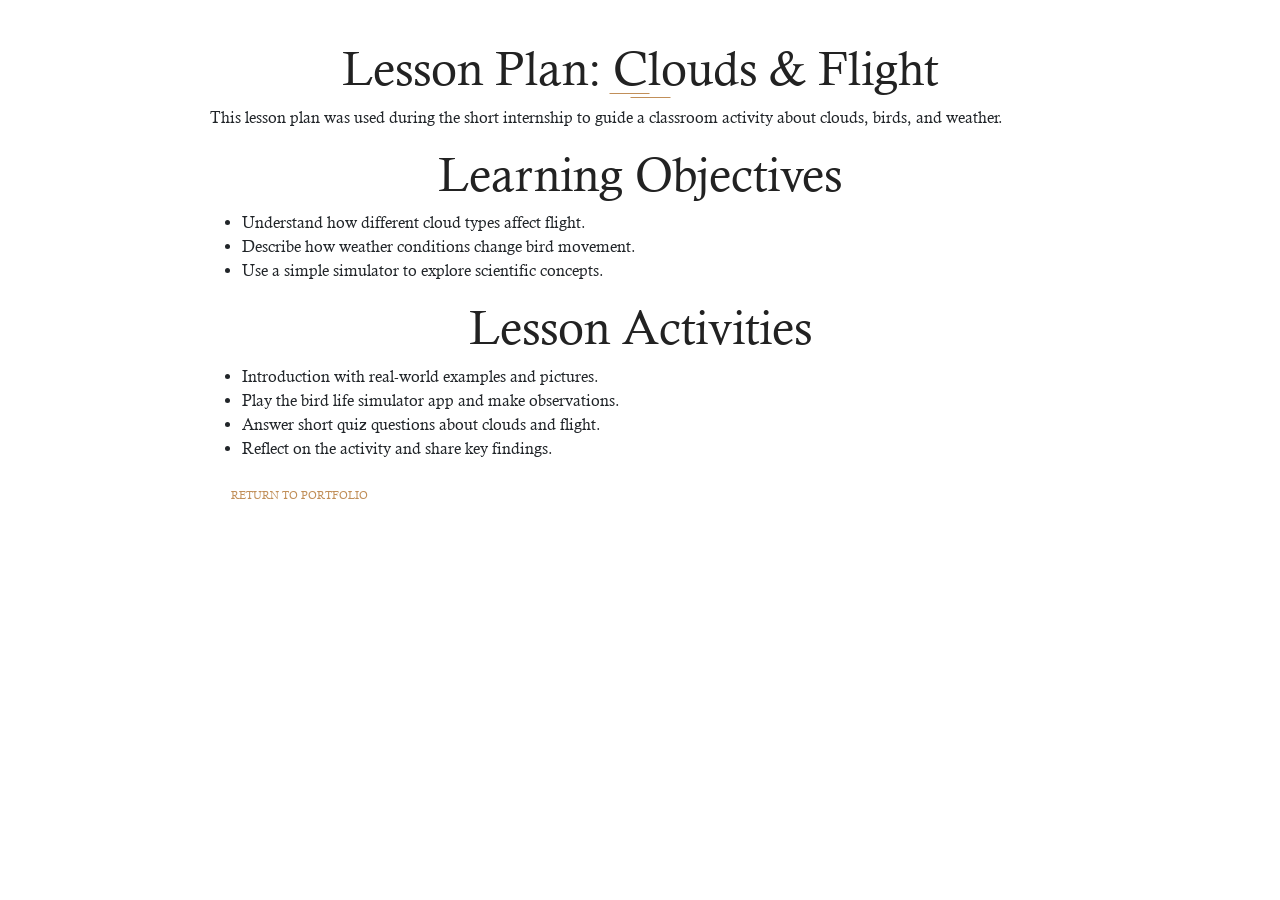
==== lesson-plan-clouds.html @ e79e569e "portfollio evidence section has been added" ====
<!doctype html>
<html lang="en">
<head>
  <meta charset="utf-8">
  <meta name="viewport" content="width=device-width, initial-scale=1, shrink-to-fit=no">
  <link rel="stylesheet" href="css/style.css">
  <link href="https://cdn.jsdelivr.net/npm/bootstrap@5.3.8/dist/css/bootstrap.min.css" rel="stylesheet" crossorigin="anonymous">
  <title>Lesson Plan: Clouds & Flight</title>
</head>
<body>
  <div class="site-container" style="padding: 40px 20px; max-width: 900px; margin: auto;">
    <h1 class="universal-h2 universal-h2-bckg">Lesson Plan: Clouds & Flight</h1>
    <p>This lesson plan was used during the short internship to guide a classroom activity about clouds, birds, and weather.</p>
    <h2 class="universal-h2">Learning Objectives</h2>
    <ul>
      <li>Understand how different cloud types affect flight.</li>
      <li>Describe how weather conditions change bird movement.</li>
      <li>Use a simple simulator to explore scientific concepts.</li>
    </ul>
    <h2 class="universal-h2">Lesson Activities</h2>
    <ul>
      <li>Introduction with real-world examples and pictures.</li>
      <li>Play the bird life simulator app and make observations.</li>
      <li>Answer short quiz questions about clouds and flight.</li>
      <li>Reflect on the activity and share key findings.</li>
    </ul>
    <a href="index.html" class="brand-button">Return to portfolio</a>
  </div>
</body>
</html>
---- css/style.css ----
/*
 * Author by FreeHTML5.co
 * Twitter: https://twitter.com/fh5co
 * Facebook: https://fb.com/fh5co
 * URL: https://freehtml5.co
 */
/* Fonts */
@font-face {
  font-family: 'Calisto-MT';
  src: url(../fonts/Calisto-MT.ttf); }

@font-face {
  font-family: 'Calisto-MT-Italic';
  src: url(../fonts/Calisto-MT-Italic.ttf); }

@font-face {
  font-family: 'Calisto-MT-Bold';
  src: url(../fonts/Calisto-MT-Bold.ttf); }

/* Colors */
/* Universal style */
* {
  margin: 0;
  padding: 0;
  font-family: "Calisto-MT"; }

.site-container {
  width: 1115px;
  margin: 0 auto; }
  @media (max-width: 1250px) {
    .site-container {
      width: 90%; } }

.universal-h2 {
  font-size: 48px;
  text-align: center;
  color: #222; }
  @media (max-width: 1250px) {
    .universal-h2 {
      font-size: 38px; } }
  @media (max-width: 668px) {
    .universal-h2 {
      font-size: 30px; } }

.universal-h2-bckg {
  background-image: url("../images/double-line.svg");
  background-repeat: no-repeat;
  background-position: center bottom; }

/* Universal style end */
/* Includes */
.site-navigation {
  position: absolute;
  top: 4.6%;
  width: 100%;
  z-index: 2; }

.site-navigation-inner {
  display: flex;
  align-items: center;
  justify-content: space-between; }

.main-navigation {
  color: #fff;
  display: none;
  position: fixed;
  height: 100%;
  width: 100%;
  top: 0px;
  left: 0px;
  background: #000;
  opacity: 0.9; }
  .main-navigation .main-navigation__ul {
    position: absolute;
    top: 50%;
    left: 50%;
    transform: translate(-50%, -50%);
    padding: 3%;
    border: 2px solid whitesmoke;
    border-radius: 7px;
    background-color: #c18f59;
   }
    .main-navigation .main-navigation__ul li {
      margin-bottom: 20px;
      list-style: none; }
    .main-navigation .main-navigation__ul a {
      color: #fff;
      font-size: 20px;
      font-weight: 600;
      text-decoration: none;
      text-transform: uppercase;
      transition: 0.3s ease; }
      .main-navigation .main-navigation__ul a:hover {
        color: whitesmoke;
      background-color: black;
    transform: translateY(-8px);
    box-shadow: 0 10px 25px rgba(160, 20, 20, 0.15);
   }
  @media (max-width: 1150px) {
    .main-navigation {
      opacity: 0.94; } }

/* Navigation burger */
.burger-container {
  cursor: pointer;
  z-index: 3; }

.bar1, .bar2, .bar3 {
  width: 30px;
  height: 3px;
  background-color: #c18f59;
  margin: 6px 0;
  transition: 0.4s; }

.change .bar1 {
  transform: rotate(-45deg) translate(-6px, 6px);
  background-color: #c18f59; }

.change .bar2 {
  opacity: 0;
  background-color: #c18f59; }

.change .bar3 {
  transform: rotate(45deg) translate(-6px, -7px);
  background-color: #c18f59; }

.stop-scroll {
  overflow: hidden; }

/* Navigation burger end */
.fh5co-top-banner {
  position: relative;
  display: flex;
  align-items: flex-end;
  background-image: url("../images/top-banner-bckg.jpg");
  background-position: center;
  background-size: cover; }
  .fh5co-top-banner::after {
    content: '';
    position: absolute;
    top: 0;
    left: 0;
    width: 100%;
    height: 100%;
    background-color: #000;
    opacity: 0.9; }
  .fh5co-top-banner .site-container {
    position: relative;
    z-index: 1; }
  @media (max-width: 1600px) {
    .fh5co-top-banner {
      padding-top: 180px; } }
  @media (max-width: 1250px) {
    .fh5co-top-banner {
      padding-top: 130px; } }
  @media (max-width: 520px) {
    .fh5co-top-banner {
      padding-top: 105px; } }
  @media (min-width: 1600px) {
    .fh5co-top-banner {
      min-height: 100vh; } }

.top-banner__inner {
  display: flex;
  align-items: center; }
  .top-banner__inner .top-banner__text {
    margin-left: 54px; }
    @media (max-width: 1250px) {
      .top-banner__inner .top-banner__text {
        width: 35%; } }
    @media (max-width: 768px) {
      .top-banner__inner .top-banner__text {
        width: 50%;
        margin-left: 20px; } }
    @media (max-width: 520px) {
      .top-banner__inner .top-banner__text {
        width: 65%;
        margin-bottom: 20px;
        margin-left: 0; } }
    .top-banner__inner .top-banner__text p {
      margin-bottom: 42px;
      color: #777; }
      @media (max-width: 768px) {
        .top-banner__inner .top-banner__text p {
          margin-bottom: 25px;
          font-size: 14px; } }
  .top-banner__inner .top-banner__h2 {
    font-size: 74px;
    letter-spacing: 3px;
    color: #fff;
    font-family: "Calisto-MT-Bold"; }
    @media (max-width: 1250px) {
      .top-banner__inner .top-banner__h2 {
        font-size: 50px; } }
    @media (max-width: 768px) {
      .top-banner__inner .top-banner__h2 {
        font-size: 35px; } }
  .top-banner__inner .top-banner__text-up .top-banner__h2 {
    margin-top: 15px; }
    @media (max-width: 768px) {
      .top-banner__inner .top-banner__text-up .top-banner__h2 {
        margin-top: 0; } }
  .top-banner__inner .top-banner__text-down {
    margin-bottom: 20px;
    padding-left: 27%; }
    .top-banner__inner .top-banner__text-down .top-banner__h2 {
      margin-bottom: 10px; }
      @media (max-width: 768px) {
        .top-banner__inner .top-banner__text-down .top-banner__h2 {
          margin-bottom: 0; } }
  .top-banner__inner .top-banner__image {
    font-size: 0; }
    @media (max-width: 1250px) {
      .top-banner__inner .top-banner__image {
        width: 50%; }
        .top-banner__inner .top-banner__image img {
          width: 100%; } }
    @media (max-width: 520px) {
      .top-banner__inner .top-banner__image {
        width: 65%;
        margin-bottom: 20px; } }
  @media (max-width: 520px) {
    .top-banner__inner {
      flex-direction: column; } }

.brand-span {
  font-size: 14px;
  color: #c18f59; }

.brand-button {
  display: inline-block;
  padding: 10px 20px;
  font-size: 11px;
  text-transform: uppercase;
  text-decoration: none;
  color: #c18f59;
  border: 1px solid #fff;
  transition: 0.3s ease; }
  .brand-button:hover, .brand-button:focus {
    color: #777; }

.fh5co-about-me {
  position: relative;
  margin: 193px 0 199px; }
  @media (max-width: 1250px) {
    .fh5co-about-me {
      margin: 150px 0; } }
  @media (max-width: 992px) {
    .fh5co-about-me {
      margin: 125px 0; } }

.about-me-bckg {
  position: absolute;
  background-image: url("../images/about-me-bckg.jpg");
  background-position: center;
  background-size: cover;
  height: 500px;
  top: -75px;
  right: 0;
  height: calc(100% + 150px);
  width: 70%;
  z-index: -1; }
  .about-me-bckg:after {
    content: '';
    position: absolute;
    top: 0;
    left: 0;
    width: 100%;
    height: 100%;
    background-color: #000;
    opacity: 0.7; }
  @media (max-width: 992px) {
    .about-me-bckg {
      width: 100%;
      padding-bottom: 15px; } }

.about-me-inner {
  display: flex;
  justify-content: space-between; }
  @media (max-width: 992px) {
    .about-me-inner {
      flex-direction: column;
      align-items: center; } }

.about-me-slider {
  position: relative; }
  .about-me-slider .slick-arrow {
    position: absolute;
    bottom: -18%; }
  .about-me-slider .slick-prev {
    left: 40%; }
    @media (max-width: 520px) {
      .about-me-slider .slick-prev {
        left: 34%; } }
  .about-me-slider .slick-next {
    right: 40%; }
    @media (max-width: 520px) {
      .about-me-slider .slick-next {
        right: 34%; } }

.span-arrow {
  padding: 10px 15px;
  cursor: pointer;
  color: #c18f59;
  border: 1px solid #c18f59;
  border-radius: 50%;
  transition: 0.3s ease; }
  .span-arrow:hover {
    color: #fff;
    border-color: #fff; }

.portfolio-wrapper {
  width: 390px;
  padding: 8px;
  text-align: center;
  background-color: #fff; }
  .portfolio-wrapper .portfolio__img {
    font-size: 0; }
    .portfolio-wrapper .portfolio__img img {
      width: 100%; }
  .portfolio-wrapper .portfolio__bottom {
    padding: 35px 0 95px;
    background-color: #f5f5f5; }
    @media (max-width: 992px) {
      .portfolio-wrapper .portfolio__bottom {
        padding: 25px 0; } }
  .portfolio-wrapper .portfolio__name {
    display: flex;
    justify-content: center;
    align-items: flex-start;
    margin-bottom: 23px; }
    @media (max-width: 992px) {
      .portfolio-wrapper .portfolio__name {
        margin-bottom: 10px; } }
    .portfolio-wrapper .portfolio__name span {
      font-size: 90px;
      line-height: 75px;
      color: #c18f59;
      font-family: "Calisto-MT-Bold"; }
      @media (max-width: 992px) {
        .portfolio-wrapper .portfolio__name span {
          font-size: 65px;
          line-height: 62px; } }
  .portfolio-wrapper p {
    padding: 0 10%;
    line-height: 25px;
    font-style: italic;
    color: #777; }
    @media (max-width: 620px) {
      .portfolio-wrapper p {
        font-size: 15px;
        line-height: 20px; } }
  @media (max-width: 992px) {
    .portfolio-wrapper {
      margin-bottom: 20px; } }
  @media (max-width: 620px) {
    .portfolio-wrapper {
      width: 250px; } }

.about-me__text {
  width: 44%;
  margin-right: 80px;
  text-align: center; }
  .about-me__text .universal-h2 {
    color: #fff;
    padding-bottom: 20px;
    margin-bottom: 25px; }
  .about-me__text p {
    margin-bottom: 35px;
    line-height: 24px;
    color: #c18f59; }
    .about-me__text p span {
      font-size: 48px;
      color: #fff; }
    @media (max-width: 620px) {
      .about-me__text p {
        margin-bottom: 20px;
        font-size: 14px;
        line-height: 19px; } }
  .about-me__text h4 {
    margin-bottom: 7px;
    font-size: 25px;
    color: #c18f59; }
  .about-me__text .p-white {
    margin-bottom: 0;
    color: #fff; }
  @media (max-width: 1250px) {
    .about-me__text {
      width: 48%;
      margin-right: 40px; } }
  @media (max-width: 992px) {
    .about-me__text {
      width: 100%;
      margin-right: 0; } }

.slick-slide:focus {
  outline: none; }

.fh5co-books {
  margin-bottom: 100px;
  background: linear-gradient(135deg, #f8f9fa 0%, #e9ecef 100%);
  padding: 70px 0; }
  .fh5co-books .universal-h2 {
    margin-bottom: 50px;
    padding-bottom: 20px;
    color: #2c3e50; }
  .fh5co-books .books-brand-button {
    text-align: center;
    margin-top: 40px; }
    .fh5co-books .books-brand-button .brand-button {
      font-size: 18px;
      padding: 15px 40px;
      border-radius: 30px;
      background: linear-gradient(45deg, #c18f59, #d4a574);
      border: none;
      color: white;
      font-weight: 600;
      transition: all 0.3s ease;
      box-shadow: 0 6px 15px rgba(193, 143, 89, 0.3); }
      .fh5co-books .books-brand-button .brand-button:hover {
        transform: translateY(-3px);
        box-shadow: 0 10px 25px rgba(193, 143, 89, 0.4);
        background: linear-gradient(45deg, #d4a574, #c18f59); }
  @media (max-width: 1250px) {
    .fh5co-books {
      margin-bottom: 60px;
      padding: 50px 0; } }

.books {
  display: grid;
  grid-template-columns: repeat(4, 1fr);
  gap: 25px;
  margin-bottom: 40px;
  justify-items: center; }
  @media (max-width: 1024px) {
    .books {
      grid-template-columns: repeat(2, 1fr);
      gap: 30px; } }
  @media (max-width: 768px) {
    .books {
      grid-template-columns: repeat(2, 1fr);
      gap: 25px; } }
  @media (max-width: 480px) {
    .books {
      grid-template-columns: 1fr;
      gap: 20px; } }

.single-book {
  background: white;
  border-radius: 20px;
  padding: 30px;
  text-align: center;
  box-shadow: 0 12px 35px rgba(0,0,0,0.12);
  transition: all 0.4s ease;
  position: relative;
  overflow: hidden;
  max-width: 300px; }
  .single-book::before {
    content: '';
    position: absolute;
    top: 0;
    left: 0;
    right: 0;
    height: 5px;
    background: linear-gradient(90deg, #c18f59, #d4a574, #c18f59);
    transform: scaleX(0);
    transition: transform 0.4s ease; }
  .single-book:hover {
    transform: translateY(-12px);
    box-shadow: 0 20px 45px rgba(0,0,0,0.18); }
    .single-book:hover::before {
      transform: scaleX(1); }
  .single-book .single-book__img {
    position: relative;
    display: block;
    height: 280px;
    border-radius: 15px;
    overflow: hidden;
    margin-bottom: 25px;
    box-shadow: 0 10px 30px rgba(0,0,0,0.15); }
    .single-book .single-book__img img {
      width: 100%;
      height: 100%;
      object-fit: cover;
      transition: transform 0.5s ease; }
    .single-book:hover .single-book__img img {
      transform: scale(1.12); }
  .single-book .single-book__title {
    font-size: 22px;
    font-weight: 700;
    color: #2c3e50;
    margin-bottom: 0;
    transition: color 0.3s ease; }
    .single-book:hover .single-book__title {
      color: #c18f59; }

@media (max-width: 768px) {
  .single-book {
    padding: 25px;
    max-width: 250px; }
    .single-book .single-book__img {
      height: 220px; }
    .single-book .single-book__title {
      font-size: 18px; }
}



.fh5co-resume {
  position: relative;
  margin-bottom: 122px;
  padding: 80px 0;
  background-image: url("../images/book-bckg.jpg");
  background-position: center;
  background-size: cover; }
  .fh5co-resume::after {
    content: '';
    position: absolute;
    top: 0;
    left: 0;
    width: 100%;
    height: 100%;
    background-color: #080707;
    opacity: 0.9; }
  .fh5co-resume .universal-h2 {
    margin-bottom: 50px;
    padding-bottom: 20px;
    color: #fff;
    position: relative;
    z-index: 1; }
  .fh5co-resume .resume-content {
    position: relative;
    z-index: 1; }
  @media (max-width: 1250px) {
    .fh5co-resume {
      margin-bottom: 60px;
      padding: 60px 0; } }

.resume-content {
  max-width: 900px;
  margin: 0 auto; }

.resume-section {
  margin-bottom: 60px;
  background: white;
  border-radius: 15px;
  padding: 40px;
  box-shadow: 0 10px 30px rgba(0,0,0,0.1);
  transition: transform 0.3s ease, box-shadow 0.3s ease; }
  .resume-section:hover {
    transform: translateY(-5px);
    box-shadow: 0 20px 40px rgba(0,0,0,0.15); }
  .resume-section h3 {
    font-size: 32px;
    color: #c18f59;
    margin-bottom: 30px;
    border-bottom: 3px solid #c18f59;
    padding-bottom: 15px;
    position: relative; }
    .resume-section h3::after {
      content: '';
      position: absolute;
      bottom: -3px;
      left: 0;
      width: 50px;
      height: 3px;
      background: #c18f59; }

.resume-item {
  margin-bottom: 35px;
  padding: 25px;
  background: #f8f9fa;
  border-radius: 10px;
  border-left: 5px solid #c18f59;
  transition: all 0.3s ease;
  position: relative; }
  .resume-item:hover {
    background: #fff;
    box-shadow: 0 5px 15px rgba(0,0,0,0.1);
    transform: translateX(10px); }
  .resume-item h4 {
    font-size: 26px;
    color: #2c3e50;
    margin-bottom: 8px;
    font-weight: bold; }
  .resume-item .resume-date {
    font-style: italic;
    color: #c18f59;
    margin-bottom: 15px;
    font-size: 16px;
    font-weight: 600; }
  .resume-item p {
    line-height: 1.7;
    color: #555;
    font-size: 17px; }

.skills-list {
  display: flex;
  flex-wrap: wrap;
  list-style: none;
  justify-content: center; }
  .skills-list li {
    background: linear-gradient(45deg, #c18f59, #d4a574);
    color: white;
    padding: 12px 20px;
    margin: 8px;
    border-radius: 25px;
    font-size: 16px;
    font-weight: 600;
    transition: all 0.3s ease;
    box-shadow: 0 4px 8px rgba(193, 143, 89, 0.3); }
    .skills-list li:hover {
      transform: scale(1.1);
      box-shadow: 0 6px 12px rgba(193, 143, 89, 0.4); }
      .skills-list:hover li {
        background: linear-gradient(45deg, #d4a574, #c18f59); }

@media (max-width: 768px) {
  .resume-section {
    padding: 20px;
    margin-bottom: 40px; }
    .resume-section h3 {
      font-size: 24px; }
  .resume-item {
    padding: 15px;
    margin-bottom: 20px; }
    .resume-item h4 {
      font-size: 20px; }
  .skills-list {
    justify-content: flex-start; }
    .skills-list li {
      padding: 8px 15px;
      font-size: 14px; }
}

.fh5co-philosophy {
   background-image: url("../images/about-me-bckg.jpg");
  margin-bottom: 122px;
  
  /* background: linear-gradient(135deg, #1e1e1d 0%, #f5f7fa 100%); */
  padding: 80px 0; }
  .fh5co-philosophy .universal-h2 {
    margin-bottom: 60px;
    padding-bottom: 20px;
    color: white; }
  @media (max-width: 1250px) {
    .fh5co-philosophy {
      margin-bottom: 60px;
      padding: 60px 0; } }

.philosophy-card {
  background: white;
  border-radius: 20px;
  box-shadow: 0 15px 40px rgba(0,0,0,0.12);
  overflow: hidden;
  max-width: 1000px;
  margin: 0 auto;
  transition: all 0.4s ease; }
  .philosophy-card:hover {
    box-shadow: 0 25px 60px rgba(0,0,0,0.18);
    transform: translateY(-8px); }
    .philosophy-card:hover .philosophy-header {
      background: linear-gradient(135deg, #d4a574 0%, #c18f59 100%); 
      color:linear-gradient(135deg, #d4a574 0%, #c18f59 100%); 
    }

.philosophy-header {
  background: linear-gradient(135deg, #6059c1 0%, #d4a574 100%);
  color: white;
  padding: 50px;
  text-align: center;
  border-bottom: 4px solid #a87a47; }
  .philosophy-header h3 {
    font-size: 38px;
    margin-bottom: 15px;
    font-weight: bold; }
  .philosophy-subtitle {
    font-size: 18px;
    line-height: 1.6;
    opacity: 0.95; }
  @media (max-width: 768px) {
    .philosophy-header {
      padding: 30px 20px; }
      .philosophy-header h3 {
        font-size: 28px; }
      .philosophy-subtitle {
        font-size: 16px; }
  }

.philosophy-body {
  padding: 50px; }

.philosophy-point {
  margin-bottom: 40px;
  padding-bottom: 40px;
  border-bottom: 2px solid #f0f0f0; }
  .philosophy-point:last-child {
    margin-bottom: 0;
    padding-bottom: 0;
    border-bottom: none; }
  .philosophy-point h4 {
    font-size: 24px;
    color: #2c3e50;
    margin-bottom: 15px;
    font-weight: bold; }
  .philosophy-point h4:hover {
    color: #c18f59; }
  .philosophy-point p {
    font-size: 17px;
    line-height: 1.8;
    color: #666; }

@media (max-width: 768px) {
  .philosophy-body {
    padding: 30px 20px; }
  .philosophy-point {
    margin-bottom: 30px;
    padding-bottom: 30px; }
    .philosophy-point h4 {
      font-size: 20px; }
    .philosophy-point p {
      font-size: 16px; }
}

.fh5co-teaching-practice {
  position: relative;
  
  margin-bottom: 122px;
  padding: 80px 0;
  background-image: url("../images/about-me-bckg.jpg");
  background-position: center;
  background-size: cover; }
  .fh5co-teaching-practice::after {
    content: '';
    position: absolute;
    top: 0;
    left: 0;
    width: 100%;
    height: 100%;
    background: linear-gradient(135deg, rgba(193, 143, 89, 0.85) 0%, rgba(212, 165, 116, 0.75) 100%);
    z-index: 1; }
  .fh5co-teaching-practice .universal-h2 {
    margin-bottom: 60px;
    
    padding-bottom: 20px;
    color: #fff;
    position: relative;
    z-index: 2; }
  .fh5co-teaching-practice .teaching-practice-card {
    
    position: relative;
    z-index: 2; }
  @media (max-width: 1250px) {
    .fh5co-teaching-practice {
      margin-bottom: 60px;
      padding: 60px 0; } }

.teaching-practice-card {
  background: white;
  border-radius: 20px;
  box-shadow: 0 15px 40px rgba(0,0,0,0.12);
  overflow: hidden;
  max-width: 1000px;
  margin: 0 auto;
  transition: all 0.4s ease; }
  .teaching-practice-card:hover {
    box-shadow: 0 25px 60px rgba(0,0,0,0.18);
    transform: translateY(-8px); }

.teaching-practice-header {
  background: rgba(255, 255, 255, 0.95);
  color: #2c3e50;
  padding: 50px;
  text-align: center;
  border-bottom: 4px solid #c18f59;
  backdrop-filter: blur(10px); }
  .teaching-practice-header h3 {
    font-size: 38px;
    margin-bottom: 15px;
    font-weight: bold; }
  .teaching-practice-subtitle {
    font-size: 18px;
    line-height: 1.6;
    opacity: 0.9; }
  @media (max-width: 768px) {
    .teaching-practice-header {
      padding: 30px 20px; }
      .teaching-practice-header h3 {
        font-size: 28px; }
      .teaching-practice-subtitle {
        font-size: 16px; }
  }

.teaching-practice-body {
  padding: 50px; }

.teaching-practice-point {
  margin-bottom: 40px;
  padding-bottom: 40px;
  border-bottom: 2px solid #f0f0f0; }
  .teaching-practice-point:last-child {
    margin-bottom: 0;
    padding-bottom: 0;
    border-bottom: none; }
  .teaching-practice-point h4 {
    font-size: 24px;
    color: #2c3e50;
    margin-bottom: 15px;
    font-weight: bold; }
  .teaching-practice-point h4:hover {
    color: #c18f59; }
  .teaching-practice-point p {
    font-size: 17px;
    line-height: 1.8;
    color: #666;
    margin-bottom: 15px; }
  .teaching-practice-point ul {
    margin-left: 20px;
    margin-bottom: 15px; }
  .teaching-practice-point li {
    font-size: 17px;
    line-height: 1.8;
    color: #666;
    margin-bottom: 8px; }
  .teaching-practice-point strong {
    color: #2c3e50;
    font-weight: bold; }

@media (max-width: 768px) {
  .teaching-practice-body {
    padding: 30px 20px; }
  .teaching-practice-point {
    margin-bottom: 30px;
    padding-bottom: 30px; }
    .teaching-practice-point h4 {
      font-size: 20px; }
    .teaching-practice-point p {
      font-size: 16px; }
    .teaching-practice-point li {
      font-size: 16px; }
}

.fh5co-counter {
  position: relative;
  margin-bottom: 122px;
  padding: 100px 0;
  background-image: url("../images/book-bckg.jpg");
  background-size: cover;
  background-position: center; }
  .fh5co-counter::after {
    content: '';
    position: absolute;
    top: 0;
    left: 0;
    width: 100%;
    height: 100%;
    background-color: rgba(0, 0, 0, 0.817);
    opacity: 0.9; }
  .fh5co-counter .site-container {
    position: relative;
    z-index: 1; }
  @media (max-width: 850px) {
    .fh5co-counter {
      padding: 50px 0 20px;
      margin-bottom: 50px; } }

.counter-inner {
  display: flex;
  justify-content: space-between;
  flex-wrap: wrap; }

.single-count {
  width: 23%;
  text-align: center;
  color: #fff; }
  .single-count span {
    display: block;
    margin-bottom: 25px;
    font-size: 40px;
    font-weight: 900; }
  .single-count p {
    font-size: 20px;
    text-transform: uppercase; }
  @media (max-width: 850px) {
    .single-count {
      width: 48%;
      margin-bottom: 30px; }
      .single-count .count {
        font-size: 35px;
        margin-bottom: 15px; } }
  @media (max-width: 500px) {
    .single-count {
      width: 100%;
      padding-bottom: 10px;
      border-bottom: 1px solid #fff; } }

.single-count__text {
  display: flex;
  justify-content: center;
  align-items: center;
  gap: 12px; }
  .single-count__text img {
    margin: 0;
    width: 36px;
    height: 36px;
    object-fit: contain; }

.fh5co-blog {
  margin-bottom: 175px; }
  .fh5co-blog .universal-h2 {
    margin-bottom: 55px;
    padding-bottom: 20px; }
  @media (max-width: 620px) {
    .fh5co-blog {
      margin-bottom: 105px; } }

.blog-inner {
  display: flex;
  justify-content: space-between; }

.blog-slider .slick-slide {
  margin: 0 15px; }

.blog-slider .slick-list {
  margin: 0 -15px; }

.single-blog {
  display: flex !important; }
  .single-blog .single-blog__img {
    width: 50%;
    font-size: 0; }
  .single-blog .single-blog__text {
    width: 50%;
    padding: 7%;
    border: 3px solid #f5f5f5;
    border-left: 0; }
    .single-blog .single-blog__text h4 {
      margin-bottom: 5px;
      font-size: 24px;
      line-height: 33px; }
    .single-blog .single-blog__text span {
      display: block;
      margin-bottom: 15px;
      font-size: 14px;
      color: #c18f59;
      font-family: "Calisto-MT-Bold"; }
    .single-blog .single-blog__text p {
      color: #777;
      line-height: 21px; }
    @media (max-width: 992px) {
      .single-blog .single-blog__text {
        padding: 5%; }
        .single-blog .single-blog__text h4 {
          margin-bottom: 3px;
          font-size: 20px;
          line-height: 24px; }
        .single-blog .single-blog__text p {
          font-size: 14px;
          line-height: 19px; } }
    @media (max-width: 420px) {
      .single-blog .single-blog__text {
        padding: 3%; }
        .single-blog .single-blog__text h4 {
          font-size: 16px; }
        .single-blog .single-blog__text span {
          margin-bottom: 7px;
          font-size: 12px; }
        .single-blog .single-blog__text p {
          font-size: 13px;
          line-height: 16px; } }
  .single-blog:nth-child(even) h4 {
    color: #c18f59; }
  @media (max-width: 1250px) {
    .single-blog .single-blog__img img {
      width: 100%;
      height: 100%; } }

.blog-slider {
  position: relative; }
  .blog-slider .slick-arrow {
    position: absolute;
    bottom: -22%; }
  .blog-slider .slick-prev {
    left: 45.5%; }
    @media (max-width: 1250px) {
      .blog-slider .slick-prev {
        left: 40%; } }
    @media (max-width: 520px) {
      .blog-slider .slick-prev {
        left: 35%; } }
  .blog-slider .slick-next {
    right: 45.5%; }
    @media (max-width: 1250px) {
      .blog-slider .slick-next {
        right: 40%; } }
    @media (max-width: 520px) {
      .blog-slider .slick-next {
        right: 35%; } }
  .blog-slider .span-arrow:hover {
    color: #777;
    border-color: #777; }

.fh5co-quotes {
  position: relative;
  padding: 135px 0 172px;
  text-align: center;
  background-image: url("../images/quotes-bckg.jpg");
  background-position: center;
  background-size: cover; }
  .fh5co-quotes::after {
    content: '';
    position: absolute;
    top: 0;
    left: 0;
    width: 100%;
    height: 100%;
    background-color: #000;
    opacity: 0.9; }
  .fh5co-quotes .site-container {
    position: relative;
    z-index: 1; }
  .fh5co-quotes .universal-h2 {
    padding-bottom: 20px;
    margin-bottom: 30px;
    color: #fff !important; }
  .fh5co-quotes p {
    width: 43%;
    margin: 0 auto 45px;
    color: #fff;
    line-height: 24px; }
    @media (max-width: 620px) {
      .fh5co-quotes p {
        font-size: 14px;
        line-height: 19px; } }
  .fh5co-quotes img {
    margin: 0 auto 5px; }
  .fh5co-quotes h4 {
    margin-bottom: 5px;
    font-size: 25px;
    color: #c18f59; }
  .fh5co-quotes .slick-arrow {
    bottom: -8%; }
  .fh5co-quotes .slick-prev {
    left: 45.5%; }
    @media (max-width: 1150px) {
      .fh5co-quotes .slick-prev {
        left: 34%; } }
  .fh5co-quotes .slick-next {
    right: 45.5%; }
    @media (max-width: 1150px) {
      .fh5co-quotes .slick-next {
        right: 34%; } }
  @media (max-width: 1150px) {
    .fh5co-quotes {
      padding: 75px 0 95px; }
      .fh5co-quotes p {
        width: 90%; } }

.fh5co-social {
  position: relative;
  padding: 63px 0;
  background-image: url("../images/social-bckg.jpg");
  background-size: cover;
  background-position: center; }
  .fh5co-social::after {
    content: '';
    position: absolute;
    top: 0;
    left: 0;
    width: 100%;
    height: 100%;
    background-color: #c18f59;
    opacity: 0.9; }
  .fh5co-social .site-container {
    position: relative;
    z-index: 1; }
  @media (max-width: 620px) {
    .fh5co-social {
      padding: 40px 0; } }

.social {
  display: flex;
  justify-content: space-between;
  align-items: center; }
  .social h5 {
    font-size: 24px;
    color: #fff; }
  @media (max-width: 620px) {
    .social {
      flex-direction: column; } }

.social-icons a {
  position: relative;
  border: 1px solid white;
  border-radius: 50%;
  padding: 13px 23px;
  margin-right: 10px;
  transition: 0.3s ease; }
  .social-icons a:hover {
    background-color: #777;
    border-color: transparent; }

.social-icons img {
  position: absolute;
  left: 50%;
  top: 50%;
  transform: translate(-50%, -50%); }

@media (max-width: 620px) {
  .social-icons {
    margin: 35px 0; } }

.site-footer {
  padding-top: 120px;
  background-color: #343434; }
  @media (max-width: 1250px) {
    .site-footer {
      padding-top: 60px; } }

.footer-inner {
  display: flex;
  justify-content: space-between;
  padding-bottom: 95px; }
  .footer-inner h5 {
    margin-bottom: 30px;
    font-size: 20px;
    letter-spacing: 2px;
    color: #fff; }
  @media (max-width: 1250px) {
    .footer-inner {
      padding-bottom: 50px;
      flex-direction: column;
      align-items: center; } }

.footer-info {
  width: 50%;
  display: flex; }
  .footer-info .footer-info__left {
    margin-right: 45px; }
    .footer-info .footer-info__left img {
      margin-bottom: 10px; }
    .footer-info .footer-info__left p {
      color: #c18f59; }
    @media (max-width: 620px) {
      .footer-info .footer-info__left {
        margin-right: 0;
        margin-bottom: 20px; } }
  .footer-info .footer-info__right p {
    margin-bottom: 15px;
    color: #aaa; }
  .footer-info .footer-info__right .footer-phone {
    font-size: 14px; }
  .footer-info .footer-info__right .social-icons {
    margin-top: 27px; }
    .footer-info .footer-info__right .social-icons a {
      padding: 9px 19px; }
  @media (max-width: 1250px) {
    .footer-info {
      width: 100%;
      margin-bottom: 20px; } }
  @media (max-width: 620px) {
    .footer-info {
      flex-direction: column;
      align-items: center; } }

.footer-contact-form {
  width: 50%; }
  .footer-contact-form .contact-form__input {
    display: flex;
    justify-content: space-between;
    margin-bottom: 20px; }
    .footer-contact-form .contact-form__input input {
      width: 40%;
      padding: 20px;
      border: 1px solid #404040;
      background-color: #282828;
      color: #c18f59; }
      .footer-contact-form .contact-form__input input::placeholder {
        color: #aaa; }
      @media (max-width: 1250px) {
        .footer-contact-form .contact-form__input input {
          width: 45%; } }
      @media (max-width: 520px) {
        .footer-contact-form .contact-form__input input {
          width: 100%; } }
  .footer-contact-form textarea {
    box-sizing: border-box;
    height: 90px;
    width: 100%;
    margin-bottom: 20px;
    padding: 20px;
    border: 1px solid #404040;
    background-color: #282828;
    resize: none;
    color: #c18f59; }
  .footer-contact-form .submit-button {
    padding: 19px 50px;
    text-transform: uppercase;
    font-size: 12px;
    color: #fff;
    background-color: #c18f59;
    border: none;
    border-radius: 3px;
    cursor: pointer;
    transition: 0.3s ease; }
    .footer-contact-form .submit-button:hover {
      background-color: #777; }
  @media (max-width: 1250px) {
    .footer-contact-form {
      width: 100%; } }

.footer-bottom {
  padding: 25px 0;
  background-color: #2d2d2d; }

.footer-bottom-inner {
  display: flex;
  justify-content: space-between; }
  .footer-bottom-inner p {
    color: #777; }
  .footer-bottom-inner a {
    color: #c18f59;
    text-decoration: none;
    transition: 0.3s ease; }
    .footer-bottom-inner a:hover {
      color: #777; }
  .footer-bottom-inner .footer-bottom__img img {
    margin-right: 25px; }
    .footer-bottom-inner .footer-bottom__img img:last-child {
      margin-right: 0; }
  @media (max-width: 992px) {
    .footer-bottom-inner {
      flex-direction: column;
      align-items: center; }
      .footer-bottom-inner p {
        font-size: 14px;
        margin-bottom: 20px; } }

        
.print-btn {
    padding: 10px 18px;
    background:green;
    color: #fff;
    border: none;
    cursor: pointer;
    border-radius: 52px;
    margin: 15px 0;
}

.print-btn:hover {
    background:red;
    padding: 10px 50px;
     transform: scale(1.1);
      box-shadow: 0 6px 12px rgba(71, 156, 65, 0.4);
}
@media print {
    body * {
        visibility: hidden;
    }

    #resume, #resume * {
        visibility: visible;
    }

    #resume {
        position: absolute;
        left: 0;
        top: 0;
        width: 100%;
    }

    .print-btn {
        display: none;
    }
}

/* link */
.resume-link {
	display: inline-block;
	padding: 4px 10px;
	background: #f2f2f2;
	color: #222;
	text-decoration: none;
	border-radius: 4px;
	font-size: 14px;
	transition: 0.3s;
}

.resume-link:hover {
	background: #000;
	color: #fff;
}

/*  */
.main-navigation {
	display: none;
}

.main-navigation.active {
	display: block;
}

/*  */

/* for slider code */

.hstyle:hover{
  color :#c18f59;
  font-weight: bold;
}



/*  */

/* Certifications Section */
.certifications-section {
  padding: 80px 20px;
  background: linear-gradient(135deg, white 0%, #c18f59 100%);
  text-align: center;
}

.section-title {
  font-size: 36px;
  margin-bottom: 10px;
  color: #222;
}

.section-subtitle {
  color: #666;
  margin-bottom: 50px;
}

.certification-cards {
  display: flex;
  justify-content: center;
  gap: 30px;
  flex-wrap: wrap;
}

.cert-card {
  background: linear-gradient(135deg, #f8f9fa 0%, #6baff2 90%);
  padding: 30px 25px;
  width: 320px;
  border-radius: 15px;
  box-shadow: 0 5px 15px rgba(0,0,0,0.1);
  transition: 0.3s ease;
}

.cert-card:hover {
  transform: translateY(-8px);
}

.badge-image {
  width: 120px;
  height: auto;
  margin-bottom: 20px;
}

.cert-card h3 {
  font-size: 22px;
  margin-bottom: 15px;
  color: #222;
}

.cert-card p {
  font-size: 15px;
  color: #555;
  line-height: 1.6;
  margin-bottom: 20px;
}

.verify-btn {
  display: inline-block;
  padding: 12px 22px;
  background: linear-gradient(135deg, #60c1ea 0%, #005fa3 100%);
  color: white;
  text-decoration: none;
  border-radius: 8px;
  transition: 0.3s ease;
}

.verify-btn:hover {
  background: #005fa3;
}
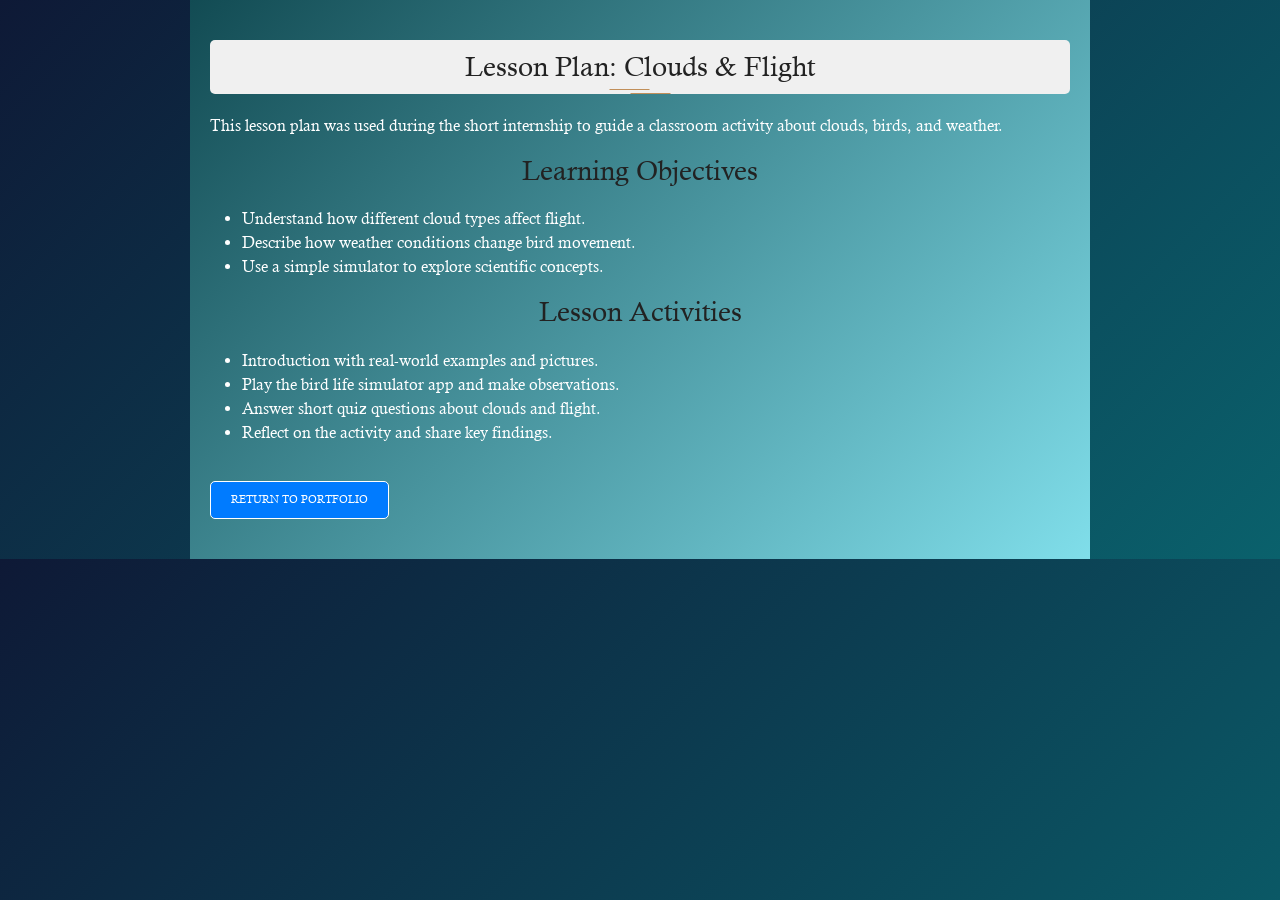
==== commit f044fbc1: "lesson plan page updated" ====
--- a/lesson-plan-clouds.html
+++ b/lesson-plan-clouds.html
@@ -6,6 +6,40 @@
   <link rel="stylesheet" href="css/style.css">
   <link href="https://cdn.jsdelivr.net/npm/bootstrap@5.3.8/dist/css/bootstrap.min.css" rel="stylesheet" crossorigin="anonymous">
   <title>Lesson Plan: Clouds & Flight</title>
+  <style>
+    body {
+      background: linear-gradient(135deg, #0e1936, #0a616c);
+      font-family: "Calisto-MT", serif;
+    }
+    .site-container {
+      padding: 40px 20px;
+      max-width: 900px;
+      margin: auto;
+      color: white;
+     background: linear-gradient(135deg, #124b53, #80deea);
+    }
+     .universal-h2 {
+      font-size: 28px;
+      margin-bottom: 20px;
+    }
+     .universal-h2-bckg {
+      background-color: #f0f0f0;
+      padding: 10px;
+      border-radius: 5px;
+    }
+     .brand-button {
+      display: inline-block;
+      padding: 10px 20px;
+      background-color: #007bff;
+      color: white;
+      text-decoration: none;
+      border-radius: 5px;
+      margin-top: 20px;
+    }
+     .brand-button:hover {
+      background-color: #0056b3;
+    }
+  </style>
 </head>
 <body>
   <div class="site-container" style="padding: 40px 20px; max-width: 900px; margin: auto;">
